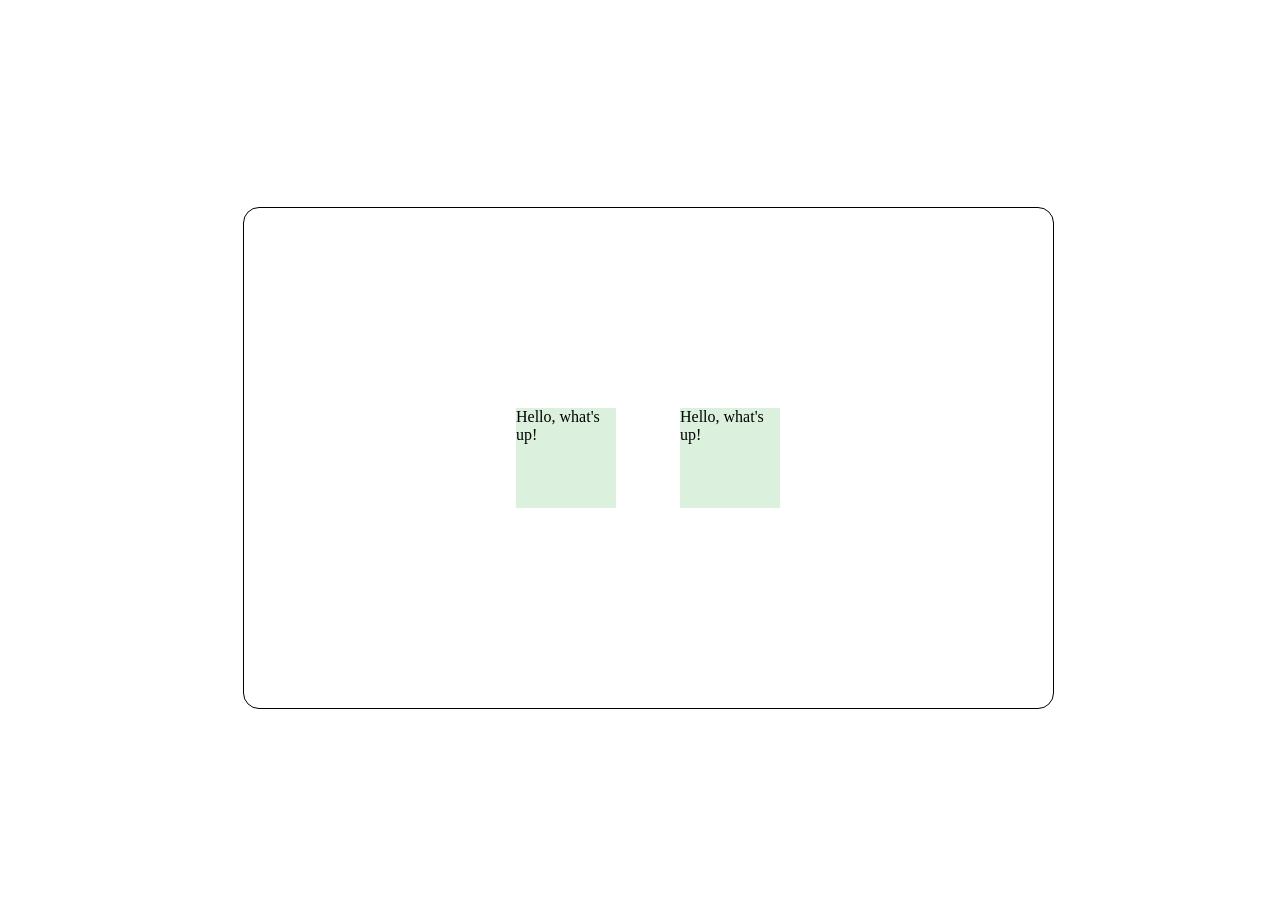
==== index.html @ 066d402f "Revise the code" ====
<!doctype html>
<html lang="en">
<head>
	<meta charset="UTF-8" />
	<title>Wi-Fi Formatter</title>
	<link rel="stylesheet" href="style.css" />
</head>
<body>
	<div id="root">
		<section id="pane"></section>
	</div>
	<script src="main.js"></script>
</body>
</html>
---- style.css ----
#root {
	width: 100vw;
	height: 100vh;
	display: flex;
	margin: 0 auto;
	align-items: center;
}
#pane {
	margin: 0 auto;
	width: calc(500px * 1.618);
	height: 500px;
	display: flex;
	justify-content: center;
	align-items: center;
	border: solid #000 1px;
	border-radius: 1rem;
}
.selections {
	margin: 2rem;
	width: 100px;
	height: 100px;
	background: hsl(125, 42%, 90%);
}
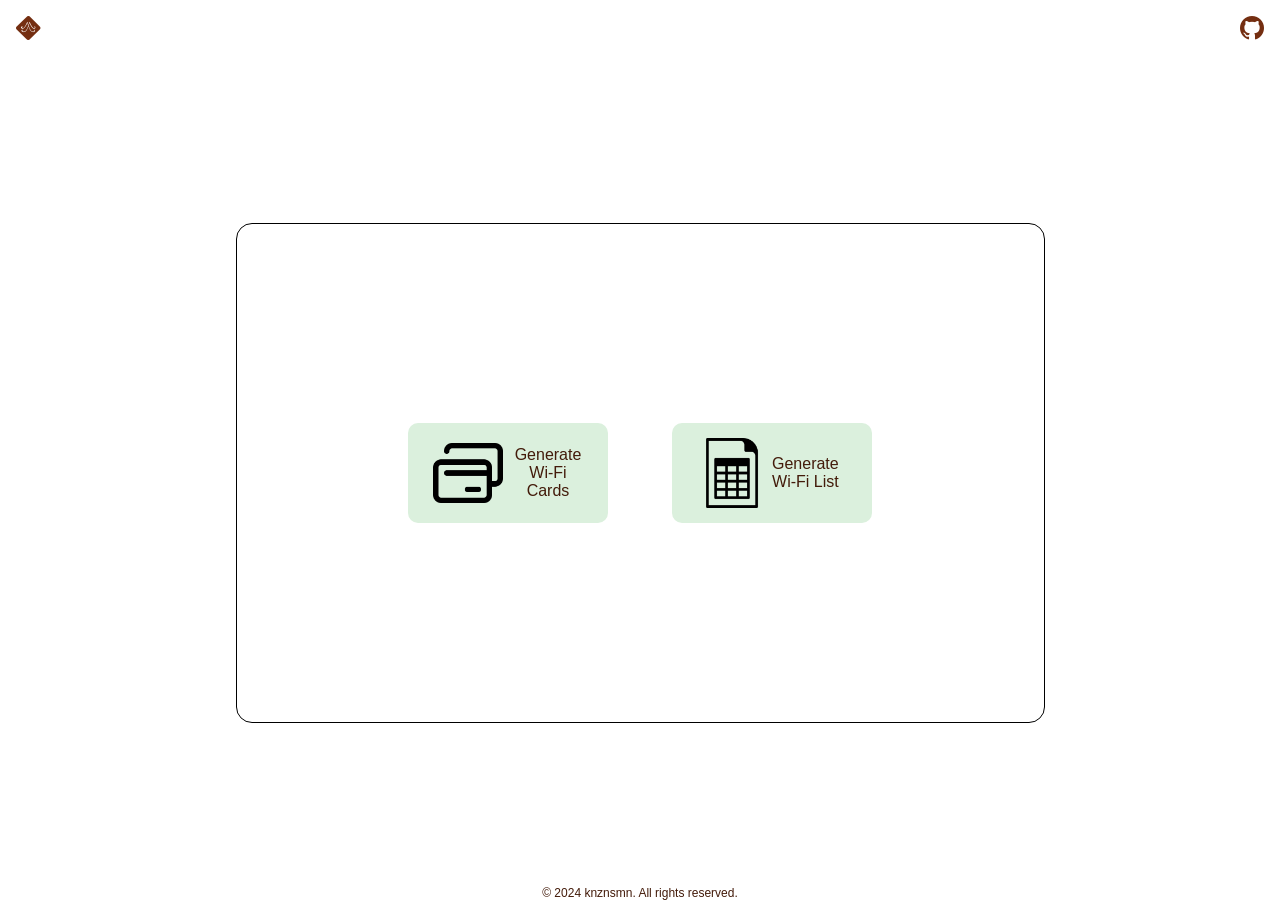
==== commit de911d2b: "Start refactor" ====
--- a/index.html
+++ b/index.html
@@ -2,13 +2,26 @@
 <html lang="en">
 <head>
 	<meta charset="UTF-8" />
+	<meta name="description" content="Web app for extracting and formatting Wifi access codes for Al Manzel Hotel Apartments.">
+	<meta name="keywords" content="HTML, CSS, JavaScript">
+	<meta name="author" content="Julius Cinco Cesar">
+	<meta name="viewport" content="width=device-width, initial-scale=1.0">
+	<link rel="apple-touch-icon" sizes="180x180" href="assets/icons/apple-touch-icon.png">
+	<link rel="icon" type="image/png" sizes="32x32" href="assets/icons/favicon-32x32.png">
+	<link rel="icon" type="image/png" sizes="16x16" href="assets/icons/favicon-16x16.png">
+	<link rel="manifest" href="assets/icons/site.webmanifest">
+	<link rel="mask-icon" href="assets/icons/safari-pinned-tab.svg" color="#9d8861">
+	<link rel="shortcut icon" href="assets/icons/favicon.ico">
+	<meta name="msapplication-TileColor" content="#753011">
+	<meta name="msapplication-config" content="assets/icons/browserconfig.xml">
+	<meta name="theme-color" content="#ffffff">
 	<title>Wi-Fi Formatter</title>
-	<link rel="stylesheet" href="style.css" />
+	<link rel="stylesheet" href="assets/css/style.css" />
 </head>
 <body>
-	<div id="root">
+	<div id="main">
 		<section id="pane"></section>
 	</div>
-	<script src="main.js"></script>
+	<script src="assets/js/main.js"></script>
 </body>
 </html>
--- a/assets/css/style.css
+++ b/assets/css/style.css
@@ -0,0 +1,220 @@
+:root {
+	--mar: hsl(18, 75%, 15%);
+	--red: hsl(18, 75%, 26%);
+	--god: hsl(39, 23%, 49%);
+	--wit: hsl(39, 23%, 90%);
+	--bg-red: linear-gradient(45deg, var(--wit) 0%, var(--god) 100%);
+	--bg-god: linear-gradient(45deg, var(--god) 0%, var(--wit) 100%);
+}
+* {
+	box-sizing: border-box;
+	margin: 0;
+	padding: 0;
+}
+@font-face {
+	font-family: 'icon';
+	src:  url('../fonts/icon.eot?se2rfs');
+	src:  url('../fonts/icon.eot?se2rfs#iefix') format('embedded-opentype'),
+	url('../fonts/icon.ttf?se2rfs') format('truetype'),
+	url('../fonts/icon.woff?se2rfs') format('woff'),
+	url('../fonts/icon.svg?se2rfs#icon') format('svg');
+	font-weight: normal;
+	font-style: normal;
+	font-display: block;
+}
+i {
+	font-family: 'icon' !important;
+	speak: never;
+	font-style: normal;
+	font-weight: normal;
+	font-variant: normal;
+	text-transform: none;
+	line-height: 1;
+	-webkit-font-smoothing: antialiased;
+	-moz-osx-font-smoothing: grayscale;
+}
+
+.i-amha:before {
+	content: "\e900";
+}
+.i-print:before {
+	content: "\e901";
+}
+.i-repeat:before {
+	content: "\e90d";
+}
+.i-github:before {
+	content: "\e907";
+}
+body {
+	margin: 0 auto;
+	font-family: Arial, sans-serif;
+	display: flex;
+	justify-content: center;
+	align-items: center;
+	/*background: var(--bg-god);*/
+	/*background: url(../img/bg.jpg) repeat;*/
+	color: var(--mar);
+}
+header {
+	display: flex;
+	align-self: stretch;
+	justify-content: space-between;
+	padding: 1rem;
+}
+header ul li {
+	list-style: none;
+	font-size: 1.5rem;
+}
+header .tools {
+	display: flex;
+}
+a:link, a:visited {
+	text-decoration: none;
+	color: var(--red);
+}
+a:hover {
+	color: var(--god);
+	scale: 1.5;
+}
+a:active {
+	color: var(--mar);
+}
+#main {
+	width: 100vw;
+	height: 100vh;
+	display: flex;
+	flex-direction: column;
+	justify-content: space-between;
+	align-items: center;
+}
+#pane {
+	margin: 0 auto;
+	width: calc(500px * 1.618);
+	height: 500px;
+	display: flex;
+	justify-content: center;
+	align-items: center;
+	border: solid #000 1px;
+	border-radius: 1rem;
+}
+.selections {
+	display: flex;
+	align-items: center;
+	margin: 2rem;
+	width: 200px;
+	height: 100px;
+	background: hsl(125, 42%, 90%);
+	text-align: center;
+	padding: 20px;
+	border-radius: 10px;
+}
+.selections img {
+	width: 50%;
+	padding: 5px;
+}
+/* Textbox() */
+#textbox {
+	margin: 0 auto;
+	display: flex;
+	flex-direction: column;
+	justify-content: center;
+	align-items: center;
+	align-content: center;
+}
+textarea, .drop {
+	margin: 1rem;
+	padding: 1rem;
+	background: hsla(39, 23%, 80%, 0.2);
+	text-align: center;
+}
+textarea:focus, .drop:focus {
+	background: hsla(39, 23%, 80%, 0.5);
+}
+textarea::placeholder, .drop::placeholder {
+	text-align: center;
+}
+select, option {
+	background: transparent;
+	padding: .5rem;
+}
+button {
+	background: linear-gradient(var(--mar), var(--red));
+	padding: 1rem 2rem;
+	border-radius: .5rem;
+	border: none;
+	color: var(--god);
+	box-shadow: 0 5px 5px var(--mar);
+}
+button:hover {
+	scale: .9;
+	color: var(--wit);
+}
+/* Wi-Fi Cards */
+.card {
+	width: 5cm;
+	height: 3.5cm;
+	position: relative;
+	border: 2px solid #000;
+	display: flex;
+	flex-direction: column;
+	justify-content: space-around;
+	align-items: center;
+	margin: 2px;
+	font-size: 14px;
+	font-weight: bold;
+}
+.card img {
+	width: 35%;
+	height: auto;
+}
+#card-logo {
+	z-index: 2
+}
+#card-wifi {
+	/*z-index: -1;*/
+	position: absolute;
+	width: 100%;
+	opacity: .2;
+}
+.card p {
+	margin-bottom: 5px;
+}
+.small {
+	font-size: 0.75rem;
+}
+.heavy {
+	font-weight: bolder;
+	text-transform: uppercase;
+}
+.page {
+	page-break-after: always;
+	width: 21cm;
+	min-height: 29.7cm;
+	display: flex;
+	justify-content: center;
+	align-content: space-around;
+	flex-wrap: wrap;
+	padding: 5px;
+	box-sizing: border-box;
+	margin-bottom: 5px;
+}
+
+/* JS Components */
+.hide {
+	display: none;
+}
+
+@media print {
+	/*body, body *, header, footer {*/
+		margin: 0;
+	/*	visibility: hidden;*/
+	/*	background: white;*/
+	/*}*/
+	div#a4 * {
+		visibility: visible;
+		margin: auto;
+		background: white;
+		color: black;
+	}
+}
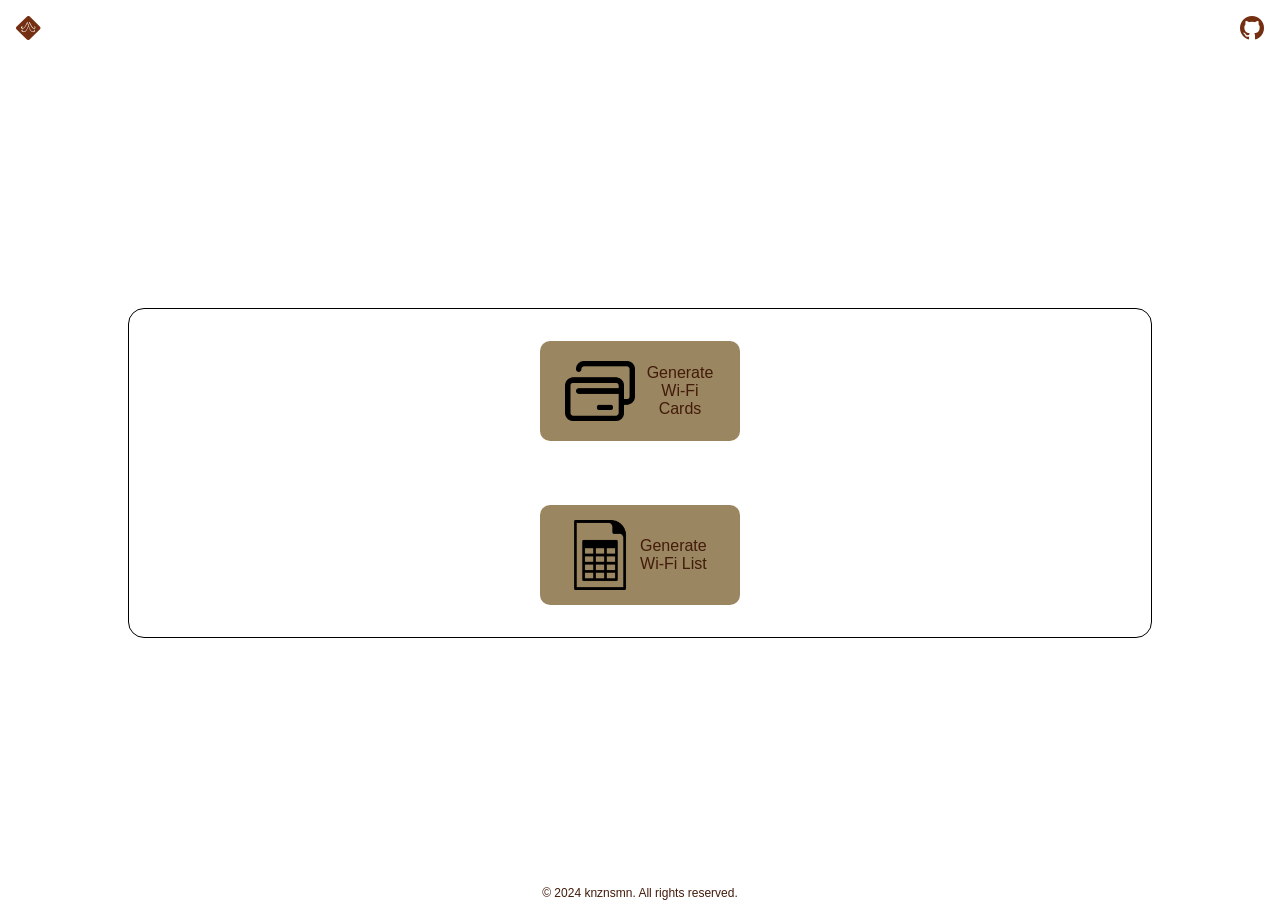
==== commit 576ccec2: "Modify functions for generating pages" ====
--- a/index.html
+++ b/index.html
@@ -15,7 +15,7 @@
 	<meta name="msapplication-TileColor" content="#753011">
 	<meta name="msapplication-config" content="assets/icons/browserconfig.xml">
 	<meta name="theme-color" content="#ffffff">
-	<title>Wi-Fi Formatter</title>
+	<title>Wi-Fi Codes</title>
 	<link rel="stylesheet" href="assets/css/style.css" />
 </head>
 <body>
--- a/assets/css/style.css
+++ b/assets/css/style.css
@@ -1,4 +1,5 @@
 :root {
+	--pane-height: 40%;
 	--mar: hsl(18, 75%, 15%);
 	--red: hsl(18, 75%, 26%);
 	--god: hsl(39, 23%, 49%);
@@ -47,6 +48,7 @@
 	content: "\e907";
 }
 body {
+	width: 100%;
 	margin: 0 auto;
 	font-family: Arial, sans-serif;
 	display: flex;
@@ -90,13 +92,27 @@
 }
 #pane {
 	margin: 0 auto;
-	width: calc(500px * 1.618);
-	height: 500px;
-	display: flex;
+	width: 80%;
+	height: auto;
+	display: flex;
+	flex-direction: row;
 	justify-content: center;
 	align-items: center;
 	border: solid #000 1px;
 	border-radius: 1rem;
+}
+@media (width >= 200px) {
+	#pane {
+		margin: 0 auto;
+		width: 80%;
+		height: auto;
+		display: flex;
+		flex-direction: column;
+		justify-content: center;
+		align-items: center;
+		border: solid #000 1px;
+		border-radius: 1rem;
+	}
 }
 .selections {
 	display: flex;
@@ -104,7 +120,7 @@
 	margin: 2rem;
 	width: 200px;
 	height: 100px;
-	background: hsl(125, 42%, 90%);
+	background: var(--god);
 	text-align: center;
 	padding: 20px;
 	border-radius: 10px;
@@ -112,6 +128,9 @@
 .selections img {
 	width: 50%;
 	padding: 5px;
+}
+.selections img:hover {
+	scale: 1.2;
 }
 /* Textbox() */
 #textbox {
@@ -163,6 +182,15 @@
 	margin: 2px;
 	font-size: 14px;
 	font-weight: bold;
+}
+.code {
+	width: 2cm;
+	height: 1.2cm;
+	border: 1px solid var(--god);
+	display: flex;
+	justify-content: center;
+	align-items: center;
+	margin: 2px;
 }
 .card img {
 	width: 35%;
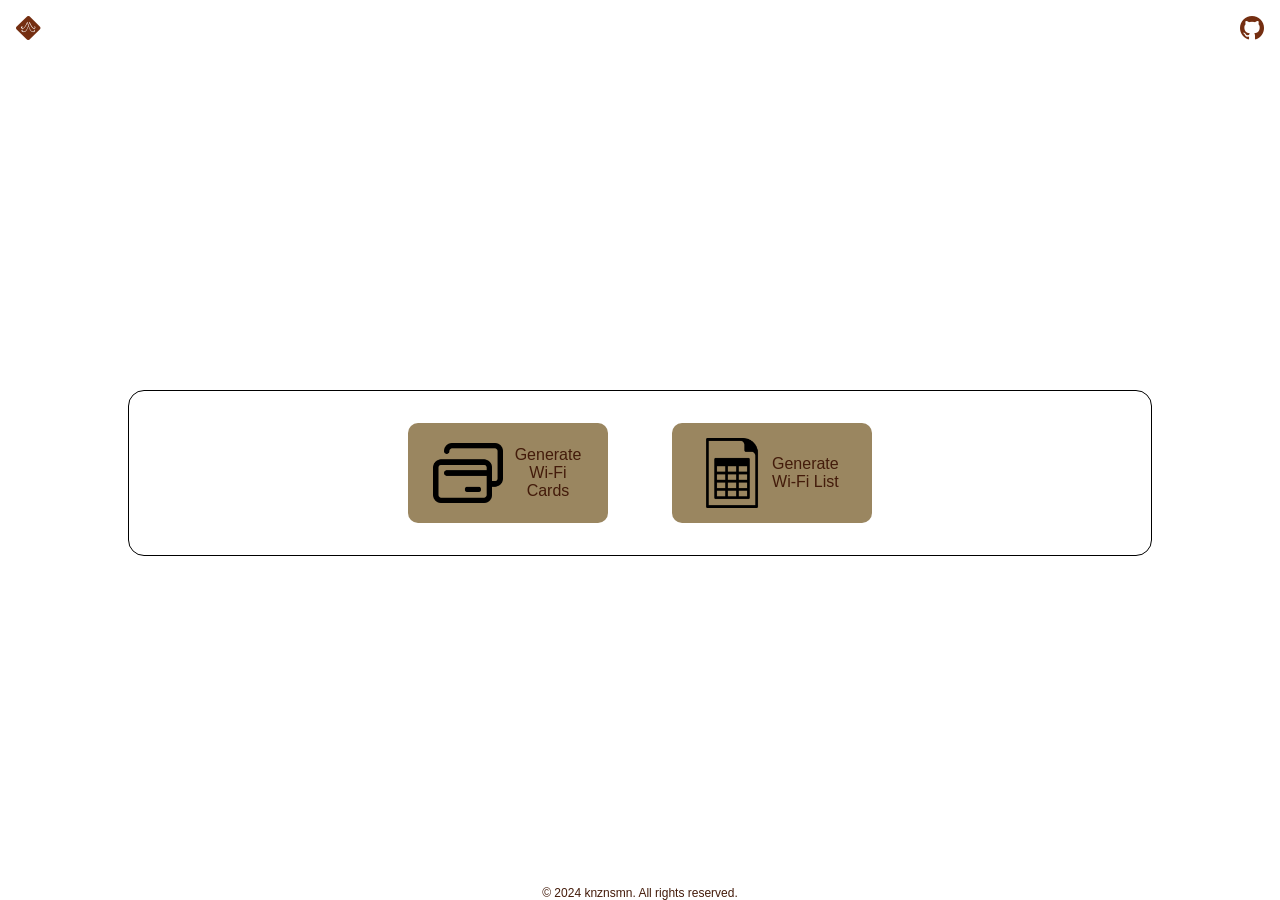
==== commit 34c13303: "index.html style.css main.js" ====
--- a/index.html
+++ b/index.html
@@ -2,7 +2,7 @@
 <html lang="en">
 <head>
 	<meta charset="UTF-8" />
-	<meta name="description" content="Web app for extracting and formatting Wifi access codes for Al Manzel Hotel Apartments.">
+	<meta name="description" content="A small script, or program if you may, for extracting and formatting Wi-Fi access codes for Al Manzel Hotel Apartments.">
 	<meta name="keywords" content="HTML, CSS, JavaScript">
 	<meta name="author" content="Julius Cinco Cesar">
 	<meta name="viewport" content="width=device-width, initial-scale=1.0">
--- a/assets/css/style.css
+++ b/assets/css/style.css
@@ -101,7 +101,7 @@
 	border: solid #000 1px;
 	border-radius: 1rem;
 }
-@media (width >= 200px) {
+@media (width <= 300px) {
 	#pane {
 		margin: 0 auto;
 		width: 80%;
@@ -172,9 +172,9 @@
 /* Wi-Fi Cards */
 .card {
 	width: 5cm;
-	height: 3.5cm;
+	height: 3.35cm;
 	position: relative;
-	border: 2px solid #000;
+	border: 1px solid #000;
 	display: flex;
 	flex-direction: column;
 	justify-content: space-around;
@@ -234,15 +234,15 @@
 }
 
 @media print {
-	/*body, body *, header, footer {*/
+	body, body *, header, footer {
 		margin: 0;
-	/*	visibility: hidden;*/
-	/*	background: white;*/
-	/*}*/
+		visibility: hidden;
+		background: white;
+	}
 	div#a4 * {
 		visibility: visible;
 		margin: auto;
 		background: white;
 		color: black;
 	}
-}+}
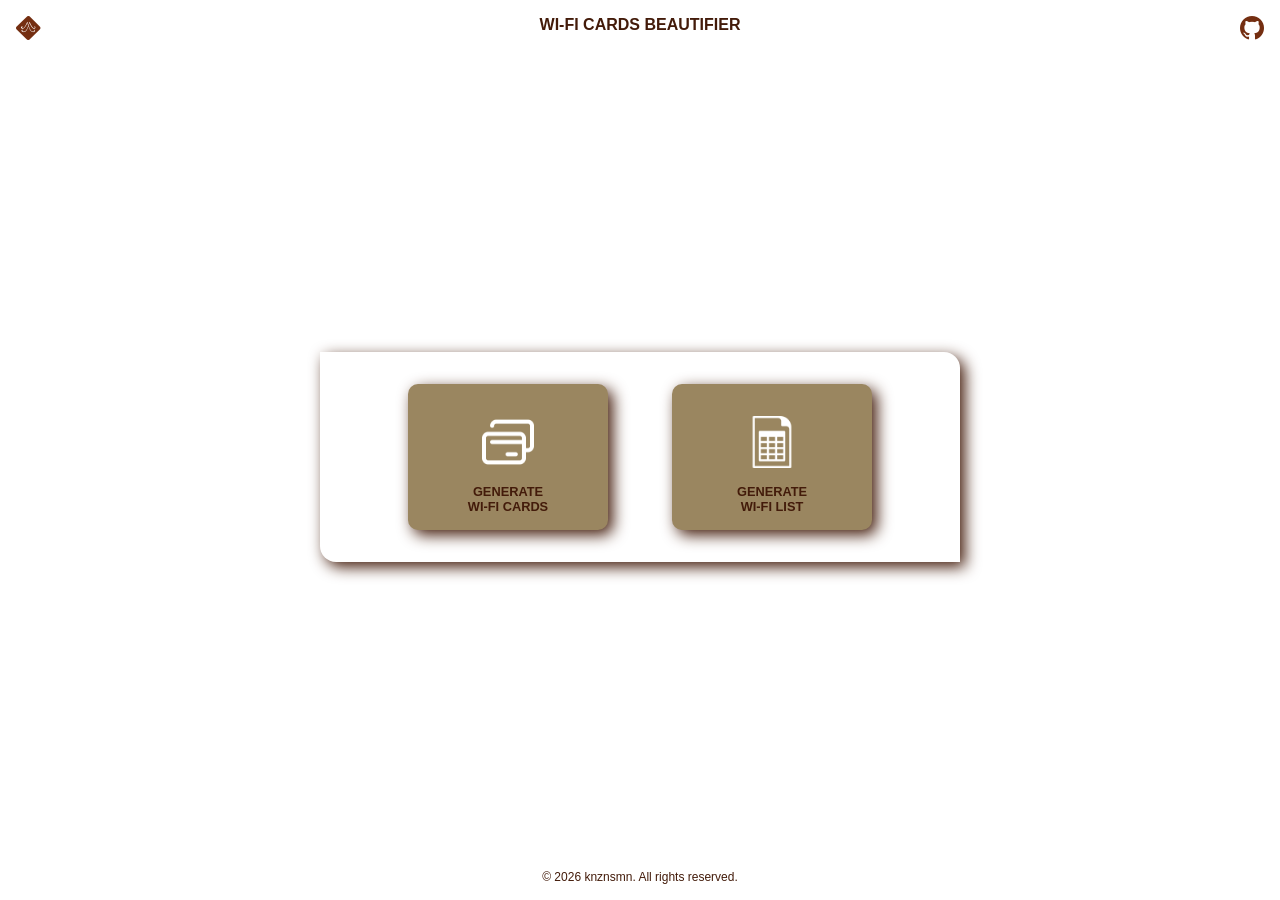
==== commit cc497b2c: "Name the program" ====
--- a/index.html
+++ b/index.html
@@ -15,7 +15,7 @@
 	<meta name="msapplication-TileColor" content="#753011">
 	<meta name="msapplication-config" content="assets/icons/browserconfig.xml">
 	<meta name="theme-color" content="#ffffff">
-	<title>Wi-Fi Codes</title>
+	<title>Wi-Fi Cards Beautifier</title>
 	<link rel="stylesheet" href="assets/css/style.css" />
 </head>
 <body>
--- a/assets/css/style.css
+++ b/assets/css/style.css
@@ -54,8 +54,6 @@
 	display: flex;
 	justify-content: center;
 	align-items: center;
-	/*background: var(--bg-god);*/
-	/*background: url(../img/bg.jpg) repeat;*/
 	color: var(--mar);
 }
 header {
@@ -82,6 +80,11 @@
 a:active {
 	color: var(--mar);
 }
+h2 {
+	text-transform: uppercase;
+	font-size: 1rem;
+	cursor: pointer;
+}
 #main {
 	width: 100vw;
 	height: 100vh;
@@ -91,55 +94,63 @@
 	align-items: center;
 }
 #pane {
+	width: 50%;
 	margin: 0 auto;
-	width: 80%;
-	height: auto;
 	display: flex;
 	flex-direction: row;
 	justify-content: center;
 	align-items: center;
-	border: solid #000 1px;
-	border-radius: 1rem;
-}
-@media (width <= 300px) {
+	border-radius: 0 1rem 0 1rem;
+	box-shadow: 5px 5px 15px;
+}
+@media (width <= 800px) {
 	#pane {
 		margin: 0 auto;
-		width: 80%;
-		height: auto;
 		display: flex;
 		flex-direction: column;
 		justify-content: center;
 		align-items: center;
 		border: solid #000 1px;
-		border-radius: 1rem;
+		border-radius: 0 1rem 0 1rem;
 	}
 }
 .selections {
 	display: flex;
+	flex-direction: column;
 	align-items: center;
 	margin: 2rem;
 	width: 200px;
-	height: 100px;
 	background: var(--god);
 	text-align: center;
-	padding: 20px;
+	padding: 1rem;
 	border-radius: 10px;
+	box-shadow: 5px 5px 15px;
+	text-transform: uppercase;
+	font-size: .8rem;
+	font-weight: bold;
 }
 .selections img {
 	width: 50%;
-	padding: 5px;
+	padding: 1rem;
 }
 .selections img:hover {
 	scale: 1.2;
 }
 /* Textbox() */
 #textbox {
+	width: 100%;
 	margin: 0 auto;
+	padding: 1rem;
 	display: flex;
 	flex-direction: column;
 	justify-content: center;
 	align-items: center;
 	align-content: center;
+}
+textarea {
+	width: 100%;
+	margin: 1rem;
+	padding: 1rem;
 }
 textarea, .drop {
 	margin: 1rem;
@@ -164,6 +175,7 @@
 	border: none;
 	color: var(--god);
 	box-shadow: 0 5px 5px var(--mar);
+	margin: 1rem;
 }
 button:hover {
 	scale: .9;
@@ -177,7 +189,7 @@
 	border: 1px solid #000;
 	display: flex;
 	flex-direction: column;
-	justify-content: space-around;
+	justify-content: space-between;
 	align-items: center;
 	margin: 2px;
 	font-size: 14px;
@@ -190,7 +202,7 @@
 	display: flex;
 	justify-content: center;
 	align-items: center;
-	margin: 2px;
+	margin: 1px;
 }
 .card img {
 	width: 35%;
@@ -202,7 +214,8 @@
 #card-wifi {
 	/*z-index: -1;*/
 	position: absolute;
-	width: 100%;
+	width: 4cm;
+	height: auto;
 	opacity: .2;
 }
 .card p {
@@ -218,7 +231,7 @@
 .page {
 	page-break-after: always;
 	width: 21cm;
-	min-height: 29.7cm;
+	height: 29.7cm;
 	display: flex;
 	justify-content: center;
 	align-content: space-around;
@@ -227,6 +240,9 @@
 	box-sizing: border-box;
 	margin-bottom: 5px;
 }
+#footer {
+	margin: 1rem auto;
+}
 
 /* JS Components */
 .hide {
@@ -234,14 +250,13 @@
 }
 
 @media print {
-	body, body *, header, footer {
+	body {
 		margin: 0;
-		visibility: hidden;
 		background: white;
 	}
-	div#a4 * {
+	.page {
 		visibility: visible;
-		margin: auto;
+		margin: 0 auto;
 		background: white;
 		color: black;
 	}
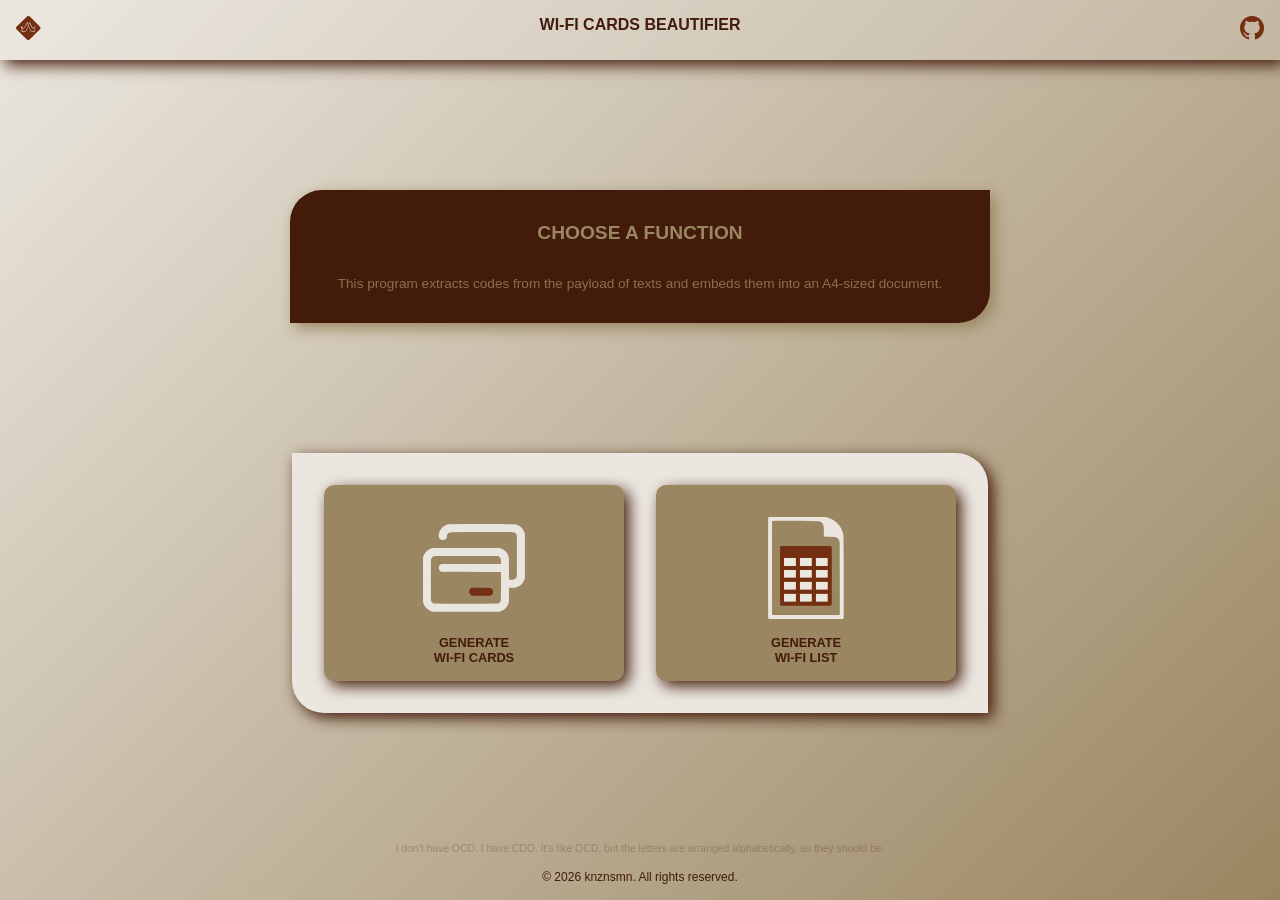
==== commit f8e87871: "Edit #pane's background color" ====
--- a/index.html
+++ b/index.html
@@ -2,7 +2,7 @@
 <html lang="en">
 <head>
 	<meta charset="UTF-8" />
-	<meta name="description" content="A small script, or program if you may, for extracting and formatting Wi-Fi access codes for Al Manzel Hotel Apartments.">
+	<meta name="description" content="A simple program for extracting and formatting Wi-Fi access codes for Al Manzel Hotel Apartments.">
 	<meta name="keywords" content="HTML, CSS, JavaScript">
 	<meta name="author" content="Julius Cinco Cesar">
 	<meta name="viewport" content="width=device-width, initial-scale=1.0">
--- a/assets/css/style.css
+++ b/assets/css/style.css
@@ -4,8 +4,11 @@
 	--red: hsl(18, 75%, 26%);
 	--god: hsl(39, 23%, 49%);
 	--wit: hsl(39, 23%, 90%);
-	--bg-red: linear-gradient(45deg, var(--wit) 0%, var(--god) 100%);
+	--hea: hsla(39, 23%, 90%, 0.2);
+	--bg-red: linear-gradient(135deg, var(--wit) 0%, var(--god) 100%);
 	--bg-god: linear-gradient(45deg, var(--god) 0%, var(--wit) 100%);
+
+	--shadow: 5px 5px 15px;
 }
 * {
 	box-sizing: border-box;
@@ -25,7 +28,6 @@
 }
 i {
 	font-family: 'icon' !important;
-	speak: never;
 	font-style: normal;
 	font-weight: normal;
 	font-variant: normal;
@@ -48,6 +50,7 @@
 	content: "\e907";
 }
 body {
+	background: var(--bg-red);
 	width: 100%;
 	margin: 0 auto;
 	font-family: Arial, sans-serif;
@@ -57,10 +60,12 @@
 	color: var(--mar);
 }
 header {
+	background: var(--hea);
 	display: flex;
 	align-self: stretch;
 	justify-content: space-between;
 	padding: 1rem;
+	box-shadow: var(--shadow);
 }
 header ul li {
 	list-style: none;
@@ -93,18 +98,209 @@
 	justify-content: space-between;
 	align-items: center;
 }
+/* Start Pane Style */
+#title {
+	margin: 1rem;
+	background: var(--mar);;
+    display: flex;
+    flex-direction: column;
+    justify-content: center;
+    align-items: center;
+	box-shadow: var(--shadow);
+	border-radius: 2rem 0 ;
+	color: var(--god);
+}
+#h1 {
+	margin: 2rem;
+    font-size: 1.2rem;
+    text-transform: uppercase;
+}
+#msg {
+    margin: 0 3rem 2rem;
+    font-size: .85rem;
+    text-align: center;
+    opacity: .8;
+}
 #pane {
+    background: var(--wit);
+	margin: 0 auto;
+	padding: 1rem;
+	display: flex;
+	justify-content: center;
+	align-items: center;
+	border-radius: 0 2rem;
+	box-shadow: var(--shadow);
+}
+.selections {
+	display: flex;
+	flex-direction: column;
+	align-items: center;
+	margin: 1rem;
+	width: 90%;
+	background: var(--god);
+	text-align: center;
+	padding: 1rem;
+	border-radius: 10px;
+	box-shadow: 5px 5px 15px;
+	text-transform: uppercase;
+	font-size: .8rem;
+	font-weight: bold;
+}
+
+.selections img {
+	fill: var(--wit);
 	width: 50%;
+	padding: 1rem;
+	transition: all .2s ease-in-out;
+}
+.selections img:hover {
+	transform: scale(1.2);
+}
+/* Textbox() */
+#textbox {
+	width: 100%;
 	margin: 0 auto;
-	display: flex;
-	flex-direction: row;
-	justify-content: center;
-	align-items: center;
-	border-radius: 0 1rem 0 1rem;
-	box-shadow: 5px 5px 15px;
-}
-@media (width <= 800px) {
+	padding: 1rem;
+	display: flex;
+	flex-direction: column;
+	justify-content: center;
+	align-items: center;
+	align-content: center;
+}
+textarea {
+	width: 100%;
+	margin: 1rem;
+	padding: 1rem;
+}
+textarea, .drop {
+	margin: 1rem;
+	padding: 1rem;
+	background: hsla(39, 23%, 80%, 0.2);
+	text-align: center;
+}
+textarea:focus, .drop:focus {
+	background: hsla(39, 23%, 80%, 0.5);
+}
+textarea::placeholder, .drop::placeholder {
+	text-align: center;
+}
+select, option {
+	background: transparent;
+	padding: .5rem;
+}
+button {
+	background: linear-gradient(var(--mar), var(--red));
+	padding: 1rem 2rem;
+	border-radius: .5rem;
+	border: none;
+	color: var(--god);
+	box-shadow: 0 5px 5px var(--mar);
+	margin: 1rem;
+}
+button:hover {
+	scale: .9;
+	color: var(--wit);
+}
+#textbox h1 {
+	text-align: center;
+	margin: 1rem;
+	font-size: 1.2rem;
+	text-transform: uppercase;
+}
+#textbox p {
+	font-size: .85rem;
+	text-align: center;
+	opacity: .5;
+}
+/* Wi-Fi Cards */
+.card {
+	width: 5cm;
+	height: 3.35cm;
+	position: relative;
+	border: 1px solid #000;
+	display: flex;
+	flex-direction: column;
+	justify-content: space-between;
+	align-items: center;
+	margin: 2px;
+	font-size: 14px;
+	font-weight: bold;
+}
+.code {
+	width: 2cm;
+	height: 1.2cm;
+	border: 1px solid var(--god);
+	display: flex;
+	justify-content: center;
+	align-content: flex-start;
+	align-items: start;
+	margin: 1px;
+}
+.card img {
+	width: 35%;
+	height: auto;
+}
+#card-logo {
+	z-index: 2
+}
+#card-wifi {
+	/*z-index: -1;*/
+	position: absolute;
+	width: 4cm;
+	height: auto;
+	opacity: .2;
+}
+.card p {
+	margin-bottom: 5px;
+}
+.small {
+	font-size: 0.75rem;
+}
+.heavy {
+	font-weight: bolder;
+	text-transform: uppercase;
+}
+
+/* Code Sheet Style */
+#number {
+	margin: auto;
+	cursor: pointer;
+}
+#a4 {
+	margin: 0;
+	padding: 0;
+}
+.page {
+	margin: 0;
+	page-break-after: always;
+	width: 21cm;
+	height: 29.7cm;
+	display: flex;
+	justify-content: center;
+	align-content: space-around;
+	flex-wrap: wrap;
+	padding: 5px;
+	box-sizing: border-box;
+}
+.credits {
+	text-align: center;
+	margin: 1rem;
+}
+p.js {
+	font-size: .65rem;
+	opacity: 0.25;
+}
+#footer {
+	margin-top: 1rem;
+}
+
+/* JS Components */
+.hide {
+	display: none;
+}
+@media (width <= 600px) {
 	#pane {
+        width: 90%;
 		margin: 0 auto;
 		display: flex;
 		flex-direction: column;
@@ -113,149 +309,41 @@
 		border: solid #000 1px;
 		border-radius: 0 1rem 0 1rem;
 	}
-}
-.selections {
-	display: flex;
-	flex-direction: column;
-	align-items: center;
-	margin: 2rem;
-	width: 200px;
-	background: var(--god);
-	text-align: center;
-	padding: 1rem;
-	border-radius: 10px;
-	box-shadow: 5px 5px 15px;
-	text-transform: uppercase;
-	font-size: .8rem;
-	font-weight: bold;
-}
-.selections img {
-	width: 50%;
-	padding: 1rem;
-}
-.selections img:hover {
-	scale: 1.2;
-}
-/* Textbox() */
-#textbox {
-	width: 100%;
-	margin: 0 auto;
-	padding: 1rem;
-	display: flex;
-	flex-direction: column;
-	justify-content: center;
-	align-items: center;
-	align-content: center;
-}
-textarea {
-	width: 100%;
-	margin: 1rem;
-	padding: 1rem;
-}
-textarea, .drop {
-	margin: 1rem;
-	padding: 1rem;
-	background: hsla(39, 23%, 80%, 0.2);
-	text-align: center;
-}
-textarea:focus, .drop:focus {
-	background: hsla(39, 23%, 80%, 0.5);
-}
-textarea::placeholder, .drop::placeholder {
-	text-align: center;
-}
-select, option {
-	background: transparent;
-	padding: .5rem;
-}
-button {
-	background: linear-gradient(var(--mar), var(--red));
-	padding: 1rem 2rem;
-	border-radius: .5rem;
-	border: none;
-	color: var(--god);
-	box-shadow: 0 5px 5px var(--mar);
-	margin: 1rem;
-}
-button:hover {
-	scale: .9;
-	color: var(--wit);
-}
-/* Wi-Fi Cards */
-.card {
-	width: 5cm;
-	height: 3.35cm;
-	position: relative;
-	border: 1px solid #000;
-	display: flex;
-	flex-direction: column;
-	justify-content: space-between;
-	align-items: center;
-	margin: 2px;
-	font-size: 14px;
-	font-weight: bold;
-}
-.code {
-	width: 2cm;
-	height: 1.2cm;
-	border: 1px solid var(--god);
-	display: flex;
-	justify-content: center;
-	align-items: center;
-	margin: 1px;
-}
-.card img {
-	width: 35%;
-	height: auto;
-}
-#card-logo {
-	z-index: 2
-}
-#card-wifi {
-	/*z-index: -1;*/
-	position: absolute;
-	width: 4cm;
-	height: auto;
-	opacity: .2;
-}
-.card p {
-	margin-bottom: 5px;
-}
-.small {
-	font-size: 0.75rem;
-}
-.heavy {
-	font-weight: bolder;
-	text-transform: uppercase;
-}
-.page {
-	page-break-after: always;
-	width: 21cm;
-	height: 29.7cm;
-	display: flex;
-	justify-content: center;
-	align-content: space-around;
-	flex-wrap: wrap;
-	padding: 5px;
-	box-sizing: border-box;
-	margin-bottom: 5px;
-}
-#footer {
-	margin: 1rem auto;
-}
-
-/* JS Components */
-.hide {
-	display: none;
-}
-
+	.selections img {
+		width: 100px;
+		height: auto;
+	}
+}
+@media (width >= 600px) {
+	.selections {
+		width: 300px;
+	}
+	textarea {
+		width: 60%;
+	}
+}
+@media (orientation: portrait) {
+	#pane {
+		width: 80%;
+		height: auto;
+	}
+}
+@media (orientation: landscape) {
+    #pane {
+        flex-direction: row;
+    }
+}
 @media print {
+	@page {
+		size: A4;
+		/*margin: 10mm;*/
+	}
 	body {
 		margin: 0;
+		padding: 0;
 		background: white;
 	}
 	.page {
-		visibility: visible;
 		margin: 0 auto;
 		background: white;
 		color: black;
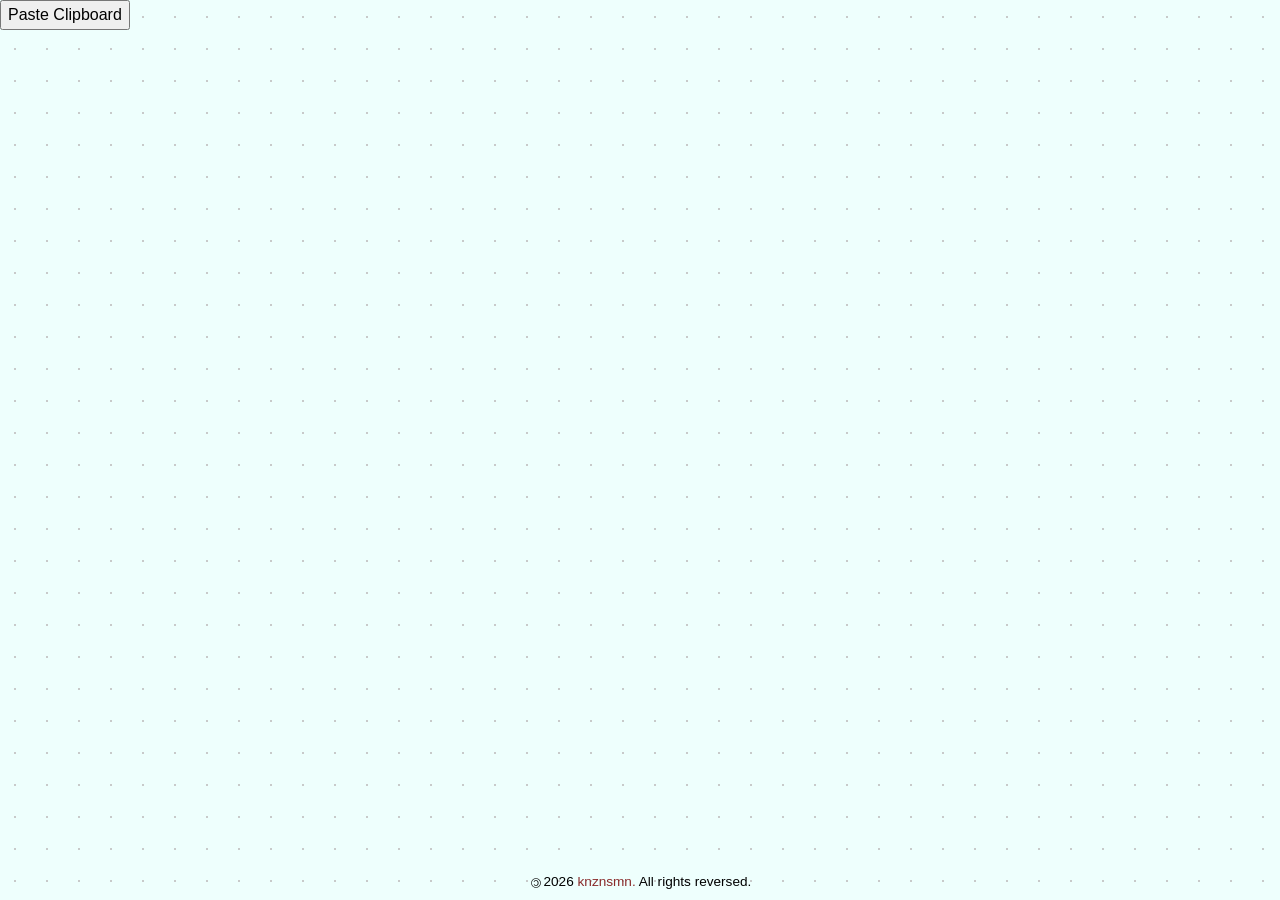
==== commit 15f89d24: "Add refac branch" ====
--- a/index.html
+++ b/index.html
@@ -1,7 +1,7 @@
-<!doctype html>
+<!DOCTYPE html>
 <html lang="en">
 <head>
-	<meta charset="UTF-8" />
+  <meta charset="UTF-8" />
 	<meta name="description" content="A simple program for extracting and formatting Wi-Fi access codes for Al Manzel Hotel Apartments.">
 	<meta name="keywords" content="HTML, CSS, JavaScript">
 	<meta name="author" content="Julius Cinco Cesar">
@@ -15,13 +15,10 @@
 	<meta name="msapplication-TileColor" content="#753011">
 	<meta name="msapplication-config" content="assets/icons/browserconfig.xml">
 	<meta name="theme-color" content="#ffffff">
-	<title>Wi-Fi Cards Beautifier</title>
-	<link rel="stylesheet" href="assets/css/style.css" />
+	<title>Wi-Fi Cards Beautifier</title> 
+  <link rel="stylesheet" href="./css/style.css">
 </head>
 <body>
-	<div id="main">
-		<section id="pane"></section>
-	</div>
-	<script src="assets/js/main.js"></script>
+  <script type="module" src="./js/main.js"></script>
 </body>
-</html>+</html>
--- a/css/style.css
+++ b/css/style.css
@@ -0,0 +1,116 @@
+/*******************************************************
+
+ Project name:             amha
+ Author:                   Julius Cinco Cesar
+                           knznsmn@knznsmn.com
+                           @knznsmn
+
+ Date created:             March 26, 2025
+                           10:39:12
+
+*******************************************************/
+
+/* Global resets */
+
+*, *::before, *::after {
+  box-sizing: border-box;
+}
+
+* {
+  margin: 0;
+}
+
+body {
+  line-height: 1.5;
+  -webkit-font-smoothing: antialiased;
+}
+
+img, picture, video, canvas, svg {
+  display: block;
+  max-width: 100%;
+}
+
+input, button, textarea, select {
+  font: inherit;
+}
+
+p, h1, h2, h3, h4, h5, h6 {
+  overflow-wrap: break-word;
+}
+
+p {
+  text-wrap: pretty;
+}
+h1, h2, h3, h4, h5, h6 {
+  text-wrap: balance;
+}
+#root, #__next {
+  isolation: isolate;
+}
+
+/* General Styling */
+
+:root {
+	/* Hues */
+	--hue-main: rgb(137, 42, 42); 
+}
+
+body {
+	width: 100vw;
+	min-height: 100vh;
+	display: flex;
+	flex-direction: column;
+	font-family: Arial, Helvetica, sans-serif;
+	font-size: 16px;
+	--bgh: rgb(238, 255, 253);
+  --hue: rgb(200, 202, 202);
+  --box: .1rem;
+  --spc: 2rem;
+	background:
+		linear-gradient(90deg,
+		var(--bgh) calc(var(--spc) - var(--box)),
+		transparent 1%) center / var(--spc) var(--spc),
+		linear-gradient(var(--bgh) calc(var(--spc) - var(--box)),
+		transparent 1%) center / var(--spc) var(--spc),
+		var(--hue);
+}
+a {
+	text-decoration: none;
+}
+
+a:link {
+	color: var(--hue-main);
+}
+
+a:visited {
+	color:aquamarine;
+}
+
+a:focus {
+	filter: invert(1);
+}
+
+a:hover {
+	filter: invert(1);
+}
+
+a:active {
+	filter: invert(.5);
+}
+
+header {
+	text-align: center;
+}
+main {
+	flex: 1;
+}
+footer {
+	text-align: center;
+	font-size: .85rem;
+}
+footer span::before {
+	display: inline-block;
+	content: '\00A9';
+	transform: rotate(180deg);
+	margin: 0 .15rem .5rem;
+}
